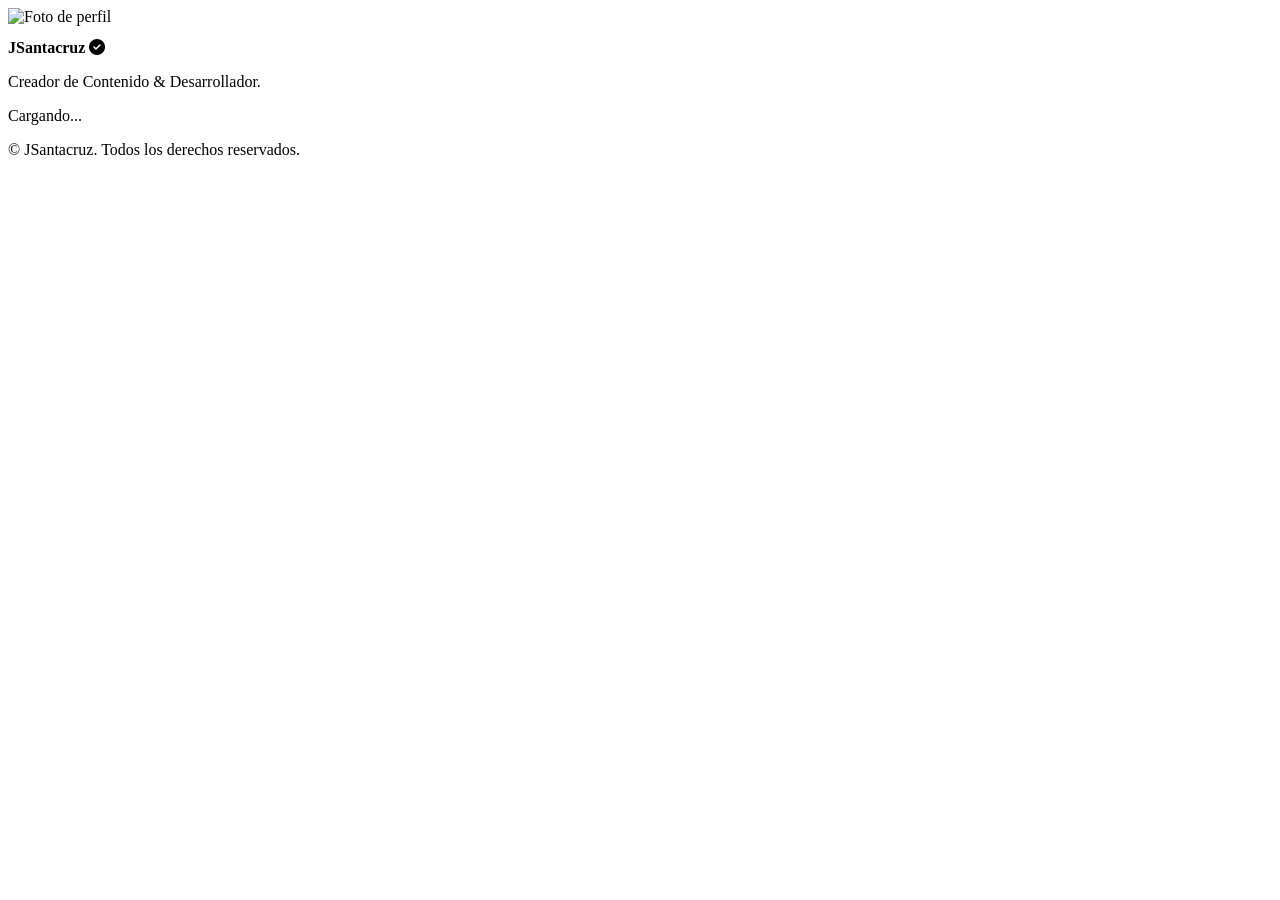
==== index.html @ 5b372b8f "Add files via upload" ====
<!DOCTYPE html>
<html lang="es" class="h-full dark">
<head>
  <meta charset="UTF-8">
  <meta name="viewport" content="width=device-width, initial-scale=1.0">
  <title>JSantacruz | Enlaces</title>
  <meta name="description" content="Redes sociales, proyectos y recursos de JSantacruz.">

  <!-- Tailwind CSS CDN -->
  <script src="https://cdn.tailwindcss.com"></script>

  <!-- Google Fonts -->
  <link rel="preconnect" href="https://fonts.googleapis.com">
  <link rel="preconnect" href="https://fonts.gstatic.com" crossorigin>
  <link href="https://fonts.googleapis.com/css2?family=Inter:wght@300;400;500;600;700;800&display=swap" rel="stylesheet">

  <!-- Font Awesome -->
  <link rel="stylesheet" href="https://cdnjs.cloudflare.com/ajax/libs/font-awesome/6.4.0/css/all.min.css">

  <!-- Estilos del tema -->
  <link rel="stylesheet" href="css/public.css">

  <!-- Supabase JS -->
  <script src="https://cdn.jsdelivr.net/npm/@supabase/supabase-js@2"></script>
</head>
<body class="min-h-screen flex flex-col justify-between selection:bg-purple-600 selection:text-white">

  <!-- Fondo dinámico -->
  <div id="dynamic-bg-container" class="dynamic-bg-wrapper">
    <div id="bg-layer" class="dynamic-bg-gradient"></div>
    <div id="bg-overlay-layer" class="dynamic-bg-overlay"></div>
  </div>

  <main id="view-public" class="w-full max-w-md mx-auto px-4 py-8 flex-1 flex flex-col">

    <!-- Perfil -->
    <section class="text-center flex flex-col items-center mb-6">
      <div class="relative mb-4 group">
        <img id="public-avatar"
             src="https://images.unsplash.com/photo-1534528741775-53994a69daeb?auto=format&fit=crop&w=300&q=80"
             alt="Foto de perfil"
             class="profile-avatar-frame object-cover shadow-2xl glow-pulse">
      </div>

      <h2 id="public-name" class="font-bold tracking-tight text-white flex items-center justify-center gap-2" style="font-size: var(--name-size);">
        JSantacruz
        <i id="public-verified-icon" class="fa-solid fa-circle-check text-base" style="color: var(--verified-badge);" title="Verificado"></i>
      </h2>
      <p id="public-bio" class="text-slate-300 text-sm mt-1.5 max-w-xs leading-relaxed" style="font-size: var(--bio-size);">
        Creador de Contenido & Desarrollador.
      </p>

      <div id="public-socials" class="flex flex-wrap justify-center gap-3 mt-5"></div>
    </section>

    <!-- Categorías y enlaces -->
    <div id="public-content" class="space-y-6 flex-1">
      <p class="public-state-msg">Cargando...</p>
    </div>

    <footer class="mt-12 pt-6 text-center text-xs text-slate-400 border-t border-white/5 space-y-1">
      <p>© <span id="year-span"></span> JSantacruz. Todos los derechos reservados.</p>
    </footer>

  </main>

  <script src="js/supabaseClient.js"></script>
  <script src="js/theme-engine.js"></script>
  <script src="js/public.js"></script>
</body>
</html>
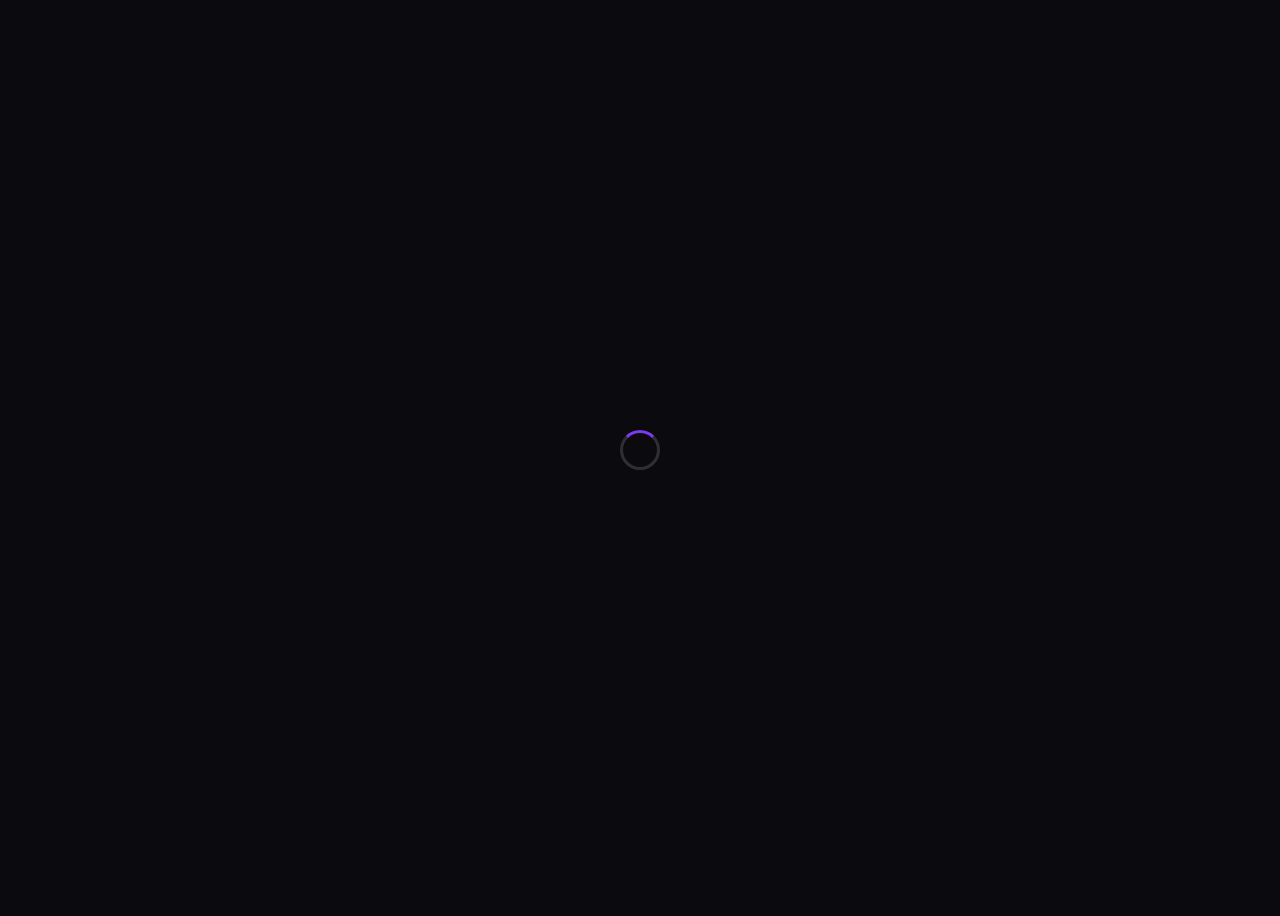
==== commit eca3253c: "Add files via upload" ====
--- a/index.html
+++ b/index.html
@@ -20,10 +20,40 @@
   <!-- Estilos del tema -->
   <link rel="stylesheet" href="css/public.css">
 
+  <style>
+    #page-loader {
+      position: fixed;
+      inset: 0;
+      z-index: 999;
+      display: flex;
+      align-items: center;
+      justify-content: center;
+      background-color: var(--bg-color, #0b0b0f);
+      transition: opacity 0.35s ease;
+    }
+    #page-loader .spinner {
+      width: 34px;
+      height: 34px;
+      border-radius: 9999px;
+      border: 3px solid rgba(255, 255, 255, 0.15);
+      border-top-color: var(--primary-color, #7c3aed);
+      animation: spin 0.8s linear infinite;
+    }
+    @keyframes spin { to { transform: rotate(360deg); } }
+    #view-public {
+      opacity: 0;
+      transition: opacity 0.4s ease;
+    }
+    #view-public.ready { opacity: 1; }
+  </style>
+
   <!-- Supabase JS -->
   <script src="https://cdn.jsdelivr.net/npm/@supabase/supabase-js@2"></script>
 </head>
 <body class="min-h-screen flex flex-col justify-between selection:bg-purple-600 selection:text-white">
+
+  <!-- Loader mientras se cargan los datos reales desde Supabase -->
+  <div id="page-loader"><div class="spinner"></div></div>
 
   <!-- Fondo dinámico -->
   <div id="dynamic-bg-container" class="dynamic-bg-wrapper">
@@ -37,26 +67,22 @@
     <section class="text-center flex flex-col items-center mb-6">
       <div class="relative mb-4 group">
         <img id="public-avatar"
-             src="https://images.unsplash.com/photo-1534528741775-53994a69daeb?auto=format&fit=crop&w=300&q=80"
+             src=""
              alt="Foto de perfil"
              class="profile-avatar-frame object-cover shadow-2xl glow-pulse">
       </div>
 
       <h2 id="public-name" class="font-bold tracking-tight text-white flex items-center justify-center gap-2" style="font-size: var(--name-size);">
-        JSantacruz
+        <span></span>
         <i id="public-verified-icon" class="fa-solid fa-circle-check text-base" style="color: var(--verified-badge);" title="Verificado"></i>
       </h2>
-      <p id="public-bio" class="text-slate-300 text-sm mt-1.5 max-w-xs leading-relaxed" style="font-size: var(--bio-size);">
-        Creador de Contenido & Desarrollador.
-      </p>
+      <p id="public-bio" class="text-slate-300 text-sm mt-1.5 max-w-xs leading-relaxed" style="font-size: var(--bio-size);"></p>
 
       <div id="public-socials" class="flex flex-wrap justify-center gap-3 mt-5"></div>
     </section>
 
     <!-- Categorías y enlaces -->
-    <div id="public-content" class="space-y-6 flex-1">
-      <p class="public-state-msg">Cargando...</p>
-    </div>
+    <div id="public-content" class="space-y-6 flex-1"></div>
 
     <footer class="mt-12 pt-6 text-center text-xs text-slate-400 border-t border-white/5 space-y-1">
       <p>© <span id="year-span"></span> JSantacruz. Todos los derechos reservados.</p>
--- a/css/public.css
+++ b/css/public.css
@@ -0,0 +1,204 @@
+/* ============================================================
+   PUBLIC.CSS — Motor de tema + componentes visuales
+   Estas son las variables CSS por defecto (fallback si Supabase
+   tarda en responder). theme-engine.js las sobreescribe con los
+   valores reales guardados en la tabla theme_config.
+   ============================================================ */
+
+:root {
+  /* Fondo */
+  --bg-type: gradient; /* solid | gradient | image */
+  --bg-color: #0b0b0f;
+  --bg-grad-1: #0b0b0f;
+  --bg-grad-2: #1e1b4b;
+  --bg-grad-angle: 135deg;
+  --bg-image-url: '';
+  --bg-image-opacity: 0.35;
+  --bg-overlay-color: #0b0b0f;
+
+  /* Colores principales */
+  --primary-color: #7c3aed;
+  --secondary-color: #2563eb;
+  --accent-glow: rgba(124, 58, 237, 0.4);
+
+  --surface-bg: rgba(24, 24, 31, 0.75);
+  --surface-border: rgba(255, 255, 255, 0.1);
+  --surface-hover: rgba(38, 38, 50, 0.85);
+
+  --text-main: #f5f5f5;
+  --text-muted: #a1a1aa;
+  --verified-badge: #7c3aed;
+
+  /* Tipografía */
+  --font-family: 'Inter', sans-serif;
+  --name-size: 1.5rem;
+  --bio-size: 0.875rem;
+
+  /* Perfil / avatar */
+  --avatar-size: 96px;
+  --avatar-radius: 9999px;
+  --avatar-border-width: 3px;
+  --avatar-border-color: #7c3aed;
+  --avatar-glow-color: rgba(124, 58, 237, 0.5);
+  --avatar-glow-spread: 20px;
+
+  /* Botones de enlaces */
+  --btn-bg: rgba(30, 30, 42, 0.7);
+  --btn-text: #ffffff;
+  --btn-border-color: rgba(255, 255, 255, 0.12);
+  --btn-border-width: 1px;
+  --btn-radius: 16px;
+  --btn-shadow: 0 4px 20px -5px rgba(0, 0, 0, 0.5);
+  --btn-style: glass;
+  --btn-hover-glow: rgba(124, 58, 237, 0.4);
+
+  /* Redes sociales */
+  --social-icon-color: #ffffff;
+  --social-bg-color: rgba(30, 30, 42, 0.7);
+  --social-border-color: rgba(255, 255, 255, 0.12);
+
+  /* Enlaces destacados */
+  --featured-bg: linear-gradient(135deg, rgba(124, 58, 237, 0.25), rgba(37, 99, 235, 0.25));
+  --featured-border: rgba(124, 58, 237, 0.7);
+  --featured-badge-bg: #7c3aed;
+  --featured-badge-text: #ffffff;
+
+  /* Categorías */
+  --cat-color: #7c3aed;
+  --cat-transform: uppercase;
+  --cat-align: left;
+  --cat-size: 0.75rem;
+  --cat-letter-spacing: 0.1em;
+}
+
+body {
+  font-family: var(--font-family);
+  color: var(--text-main);
+  background-color: var(--bg-color);
+  min-height: 100vh;
+  transition: background 0.4s ease, color 0.3s ease;
+}
+
+/* Fondo dinámico */
+.dynamic-bg-wrapper {
+  position: fixed;
+  inset: 0;
+  z-index: -10;
+  overflow: hidden;
+  pointer-events: none;
+}
+
+.dynamic-bg-solid {
+  background-color: var(--bg-color);
+  width: 100%;
+  height: 100%;
+}
+
+.dynamic-bg-gradient {
+  background: linear-gradient(var(--bg-grad-angle), var(--bg-grad-1), var(--bg-grad-2));
+  width: 100%;
+  height: 100%;
+}
+
+.dynamic-bg-image {
+  background-image: var(--bg-image-url);
+  background-size: cover;
+  background-position: center;
+  width: 100%;
+  height: 100%;
+}
+
+.dynamic-bg-overlay {
+  position: absolute;
+  inset: 0;
+  background-color: var(--bg-overlay-color);
+  opacity: var(--bg-image-opacity);
+}
+
+/* Avatar de perfil */
+.profile-avatar-frame {
+  width: var(--avatar-size);
+  height: var(--avatar-size);
+  border-radius: var(--avatar-radius);
+  border: var(--avatar-border-width) solid var(--avatar-border-color);
+  box-shadow: 0 0 var(--avatar-glow-spread) var(--avatar-glow-color);
+  transition: all 0.3s ease;
+  object-fit: cover;
+}
+
+/* Botón de enlace */
+.custom-link-btn {
+  background: var(--btn-bg);
+  color: var(--btn-text);
+  border: var(--btn-border-width) solid var(--btn-border-color);
+  border-radius: var(--btn-radius);
+  box-shadow: var(--btn-shadow);
+  backdrop-filter: blur(12px);
+  -webkit-backdrop-filter: blur(12px);
+  transition: all 0.25s cubic-bezier(0.4, 0, 0.2, 1);
+  text-decoration: none;
+  display: flex;
+}
+
+@media (hover: hover) {
+  .custom-link-btn:hover {
+    border-color: var(--primary-color);
+    box-shadow: 0 10px 25px -5px var(--btn-hover-glow);
+    transform: translateY(-2px);
+  }
+}
+
+.custom-link-btn:active {
+  transform: scale(0.98);
+}
+
+/* Enlace destacado */
+.featured-link-card {
+  background: var(--featured-bg) !important;
+  border: 1.5px solid var(--featured-border) !important;
+  position: relative;
+  overflow: hidden;
+}
+
+.featured-badge {
+  background-color: var(--featured-badge-bg);
+  color: var(--featured-badge-text);
+}
+
+/* Encabezados de categoría */
+.category-title {
+  color: var(--cat-color);
+  text-transform: var(--cat-transform);
+  text-align: var(--cat-align);
+  font-size: var(--cat-size);
+  letter-spacing: var(--cat-letter-spacing);
+}
+
+/* Icono social */
+.custom-social-btn {
+  text-decoration: none;
+}
+
+/* Animación del avatar */
+.glow-pulse {
+  animation: pulseGlow 3s infinite alternate;
+}
+
+@keyframes pulseGlow {
+  0% { box-shadow: 0 0 15px var(--avatar-glow-color); }
+  100% { box-shadow: 0 0 32px var(--avatar-glow-color), 0 0 10px var(--primary-color); }
+}
+
+/* Scrollbar */
+::-webkit-scrollbar { width: 6px; height: 6px; }
+::-webkit-scrollbar-track { background: rgba(15, 23, 42, 0.6); }
+::-webkit-scrollbar-thumb { background: rgba(100, 116, 139, 0.4); border-radius: 9999px; }
+::-webkit-scrollbar-thumb:hover { background: var(--primary-color); }
+
+/* Estado de carga y error (nuevo, para manejo elegante de fallos) */
+.public-state-msg {
+  text-align: center;
+  color: var(--text-muted);
+  font-size: 0.875rem;
+  padding: 2rem 1rem;
+}
